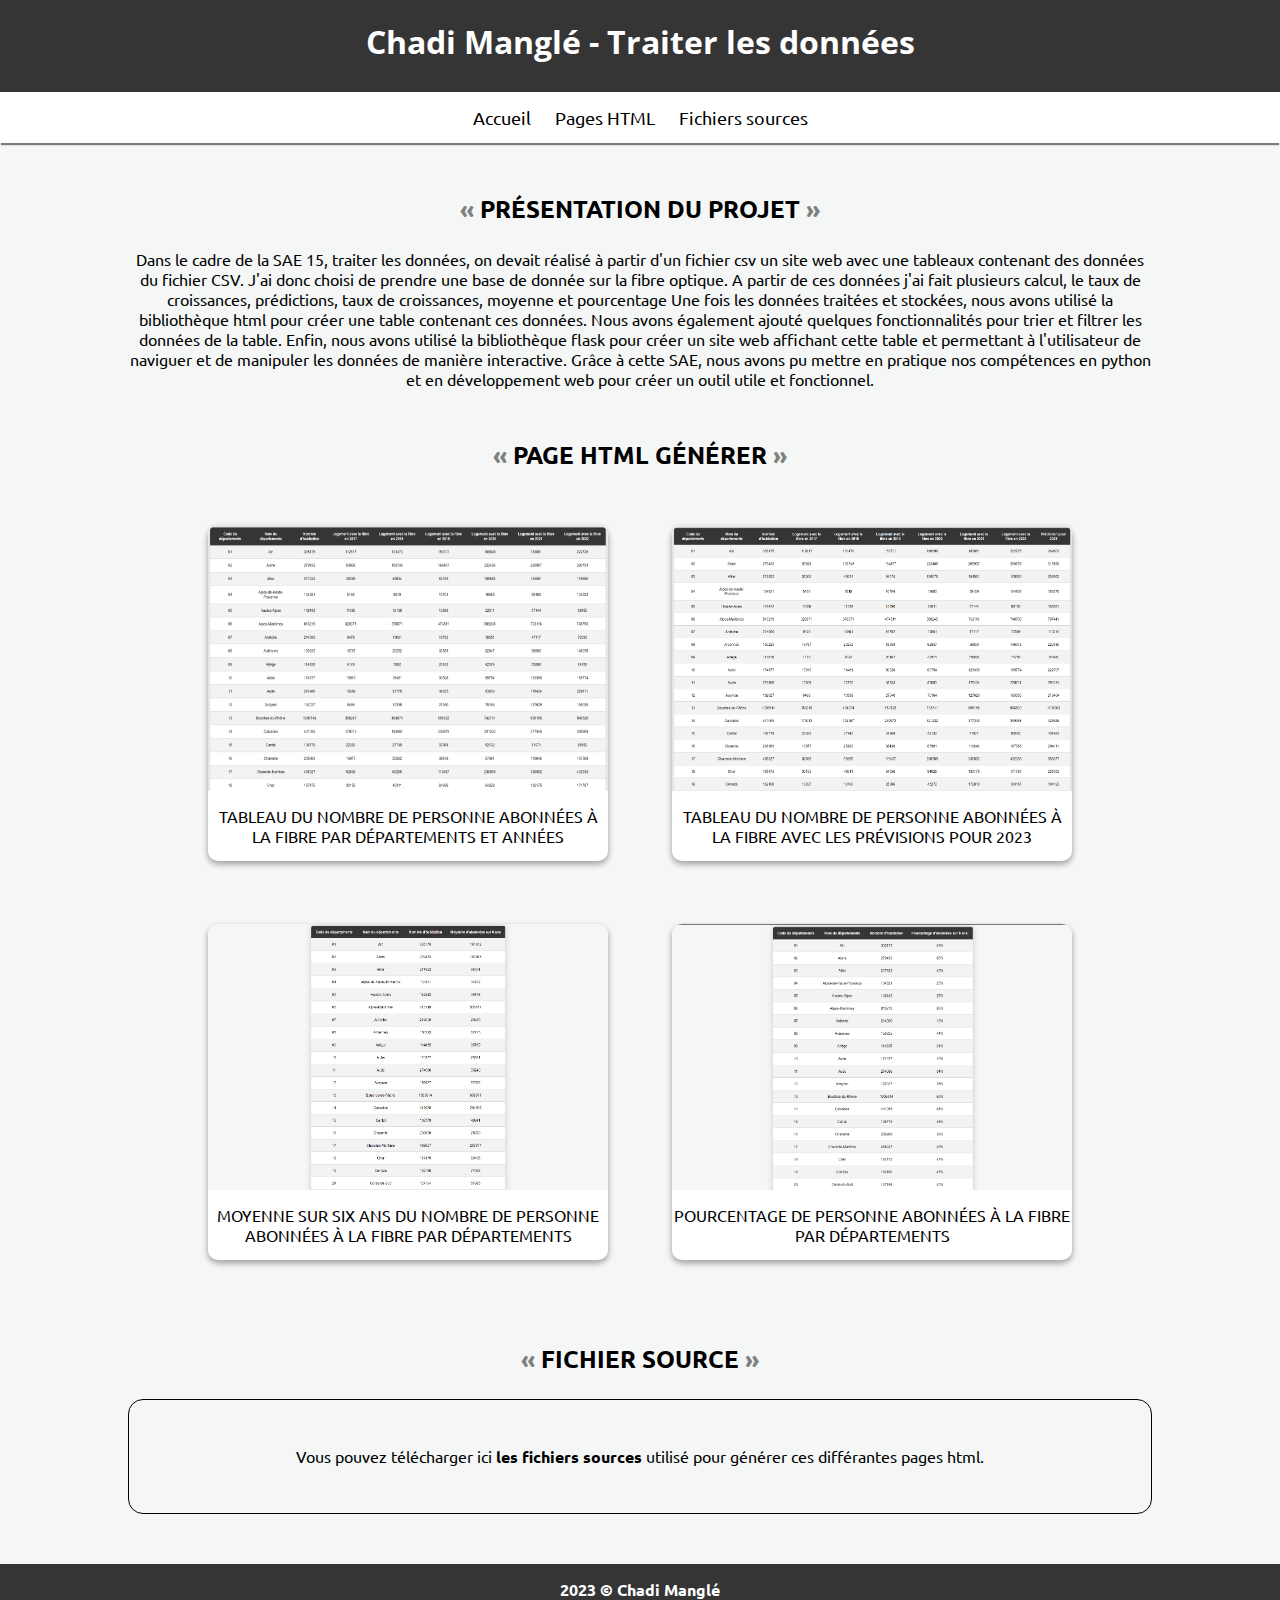
==== index.html @ e1d98296 "fiber_optic_data_france" ====
<!DOCTYPE html>
<html lang="fr-FR">
  <head>
    <meta charset="utf-8">
    <meta name="viewport" content="width=device-width">
    <title>SEA 14</title>
    <link href="styleindex.css" rel="stylesheet" type="text/css" />
		<link rel="preconnect" href="https://fonts.gstatic.com">
		<link href="https://fonts.googleapis.com/css2?family=Open+Sans:ital@1&family=Roboto:wght@100;400&family=Ubuntu&display=swap" rel="stylesheet">
  </head>


  <body>
    <!-- Entete -->
    <header>
      <!-- Titre de la page -->
      <h1>Chadi Manglé - Traiter les données</h1>
		</header>
    <!--Menu  -->
   <nav>
     <ul>
      <li><a href="#" title="Aller à l'acceil">Accueil</a></li>
      <li><a href="#pages" title="Pages HTML générés">Pages HTML</a></li>
      <li><a href="#sources" title="Télécharger les fichiers sources">Fichiers sources</a></li>
     </ul>  
   </nav>
   
<div class="contener">
    <!-- Presentation -->
    <section class="bienvenue">
			<h3>Présentation du projet</h3>

      <!-- Description (a complété avec chat gpt) -->
      <p>
		Dans le cadre de la SAE 15, traiter les données, on devait réalisé à partir d'un fichier csv un site web avec une tableaux contenant des données du fichier CSV. J'ai donc choisi de prendre une base de donnée sur la fibre optique. 
		A partir de ces données j'ai fait plusieurs calcul, le taux de croissances, prédictions, taux de croissances, moyenne et pourcentage
		Une fois les données traitées et stockées, nous avons utilisé la bibliothèque html pour créer une table contenant ces données. Nous avons également ajouté quelques fonctionnalités pour trier et filtrer les données de la table.
		Enfin, nous avons utilisé la bibliothèque flask pour créer un site web affichant cette table et permettant à l'utilisateur de naviguer et de manipuler les données de manière interactive. Grâce à cette SAE, nous avons pu mettre en pratique nos compétences en python et en développement web pour créer un outil utile et fonctionnel.
	  </p>  
    </section>
	
	<!-- pages -->
<section>
	<h3>Page HTML générer</h3>
	<div id="pages">
	
		<!-- projet1 -->
		<div class="projet">
			<a href="nb_abonees-fibre_departement_annees.html">
				<div class="picture">
				<img src="nb_abonees-fibre_departement_annees.png" height="90%" width="90%" alt="site tableaux de données"/>
				</div>
				<span>Tableau du nombre de personne abonnées à la fibre par départements et années</span>
			</a>
		</div>	
	
				<!-- projet2 -->
		<div class="projet">
			<a href="prediction_nb_abonees-fibre_departement_annees.html">
				<div class="picture">
				<img src="prediction_nb_abonees-fibre_departement_annees.png" height="90%" width="90%" alt="site tableaux de données"/>
				</div>
				<span>Tableau du nombre de personne abonnées à la fibre avec les prévisions pour 2023</span>
			</a>
		</div>	
	
			<!-- projet3 -->
		<div class="projet">
			<a href="moy_fibre_departement_annees.html">
				<div class="picture">
				<img src="moy_fibre_departement_annees.png" height="90%" width="90%" alt="site tableaux de données"/>
				</div>
				<span>Moyenne sur six ans du nombre de personne abonnées à la fibre par départements</span>
			</a>
		</div>	
	
			<!-- projet4 -->
		<div class="projet">
			<a href="percentage_fibre_departement_annees.html">
				<div class="picture">
				<img src="percentage_fibre_departement_annees.png" height="90%" width="90%" alt="site tableaux de données"/>
				</div>
				<span>Pourcentage de personne abonnées à la fibre par départements</span>
			</a>
		</div>	
	</div>	
</section>

	<section>
		<h3>Fichier source</h3>
			<!-- Description -->
			<div id="sources">
			<p>Vous pouvez télécharger ici <a href="Code_source_Traiter_les_donnés-Chadi_Manglé.zip" download>les fichiers sources</a> utilisé pour générer ces différantes pages html.</p>
			</div>
	</section>
</div>

  <!-- Footer -->
<footer>
  <span>2023 &copy; Chadi Manglé</span>
</footer>

  </body>
</html>
---- styleindex.css ----
*{
	box-sizing: border-box; 
}
:root{
    --color1: rgb(53,53,53)
}


html{
    scroll-behavior: smooth;
}

body {font-family: 'Ubuntu', sans-serif; 
background-color: #F4F7F6;
margin: 0; 

}

header{
	background-color: var(--color1); 
	text-align: center; 
	color: white;
	padding-bottom: 20px; 
}

section{
	text-align: center; 
	margin-top: 50px; 
	width: 100%
}

h1 {
	font-family: 'Open Sans', arial;
	font-weight: 800 italic; 
	margin-top: 0; 
	padding-top: 20px; 	
	margin-bottom: 9px; 
}

#logo {
	margin-top: 20px;
	width: 200px; 

}

/* Classe  */
.sperator {
	width: 17%;
	height: 2px;
	margin: auto; 
	display: block;
	background: #999999;
	padding: 0px;
}

.contener {
	width: 80%; 
	margin: auto; 
}

.projet {
	/* width: 80%; 
	margin: auto;  ça marche mieux comme ça mais ac*/
	width: 400px;
	margin: 30px; 
	display: inline-block;
	background: white;
	padding-bottom: 15px; 
	border: 0 black solid; 
	border-radius: 10px;  
	overflow: hidden;
	box-shadow: 0 3px 6px rgba(0,0,0,0.16), 0 3px 6px rgba(0,0,0,0.23);
}

.projet:hover {
	box-shadow: 0 14px 28px rgba(0,0,0,0.25), 0 10px 10px rgba(0,0,0,0.22);
	transition: 0.3s; 
}

.projet img{
	min-width: 400px;
	height: 266px;
}

.projet span{
	text-transform: uppercase; 
	display: block; 
}

.projet .date-projet{
	font-size: 0.7em; 
}

.picture {
 width: 400px; 
 height: 266px;
 overflow: hidden;
 margin-bottom: 15px; 
}


h2 {font-family: 'Ubuntu', sans-serif;
	font-size: 1.5em; 
	font-weight: 300;
	width: auto 30%;
	margin: auto;
	word-wrap: break-word;
	margin-top: 9px; 
}
h3:before{
	content: "« ";
	color: gray; 
}

h3{
	font-size: 1.5em;
	text-transform: uppercase; 
}

h3:after{
	content: " »";
	color: gray
}
nav{
	background-color: white;
	box-shadow: 0px 3px 1px -1px rgba(0, 0, 0, 0.5);
	font-size: 1.1em;  
	text-align: center;
	padding: 15px; 
	position: relative; 
}

ul {
	padding:0;
	display: inline; 
}

li {
	list-style-type: none;
	display: inline;
	margin: 10px;   
}

li:hover{font-weight: bold;}

a{text-decoration: none; color: black;}

a:focus{font-weight: bold;}

#sources{
	border: 1px black solid; 
	border-radius: 15px; 
	padding: 30px; 
	margin-bottom: 50px; 
	word-wrap: break-word;
}

#sources a{
	font-weight: bold; 
} 

footer{font-weight: bold; 
	text-align: center;
	background-color:rgb(53,53,53); 
	color: white; 
	padding: 15px; 
}
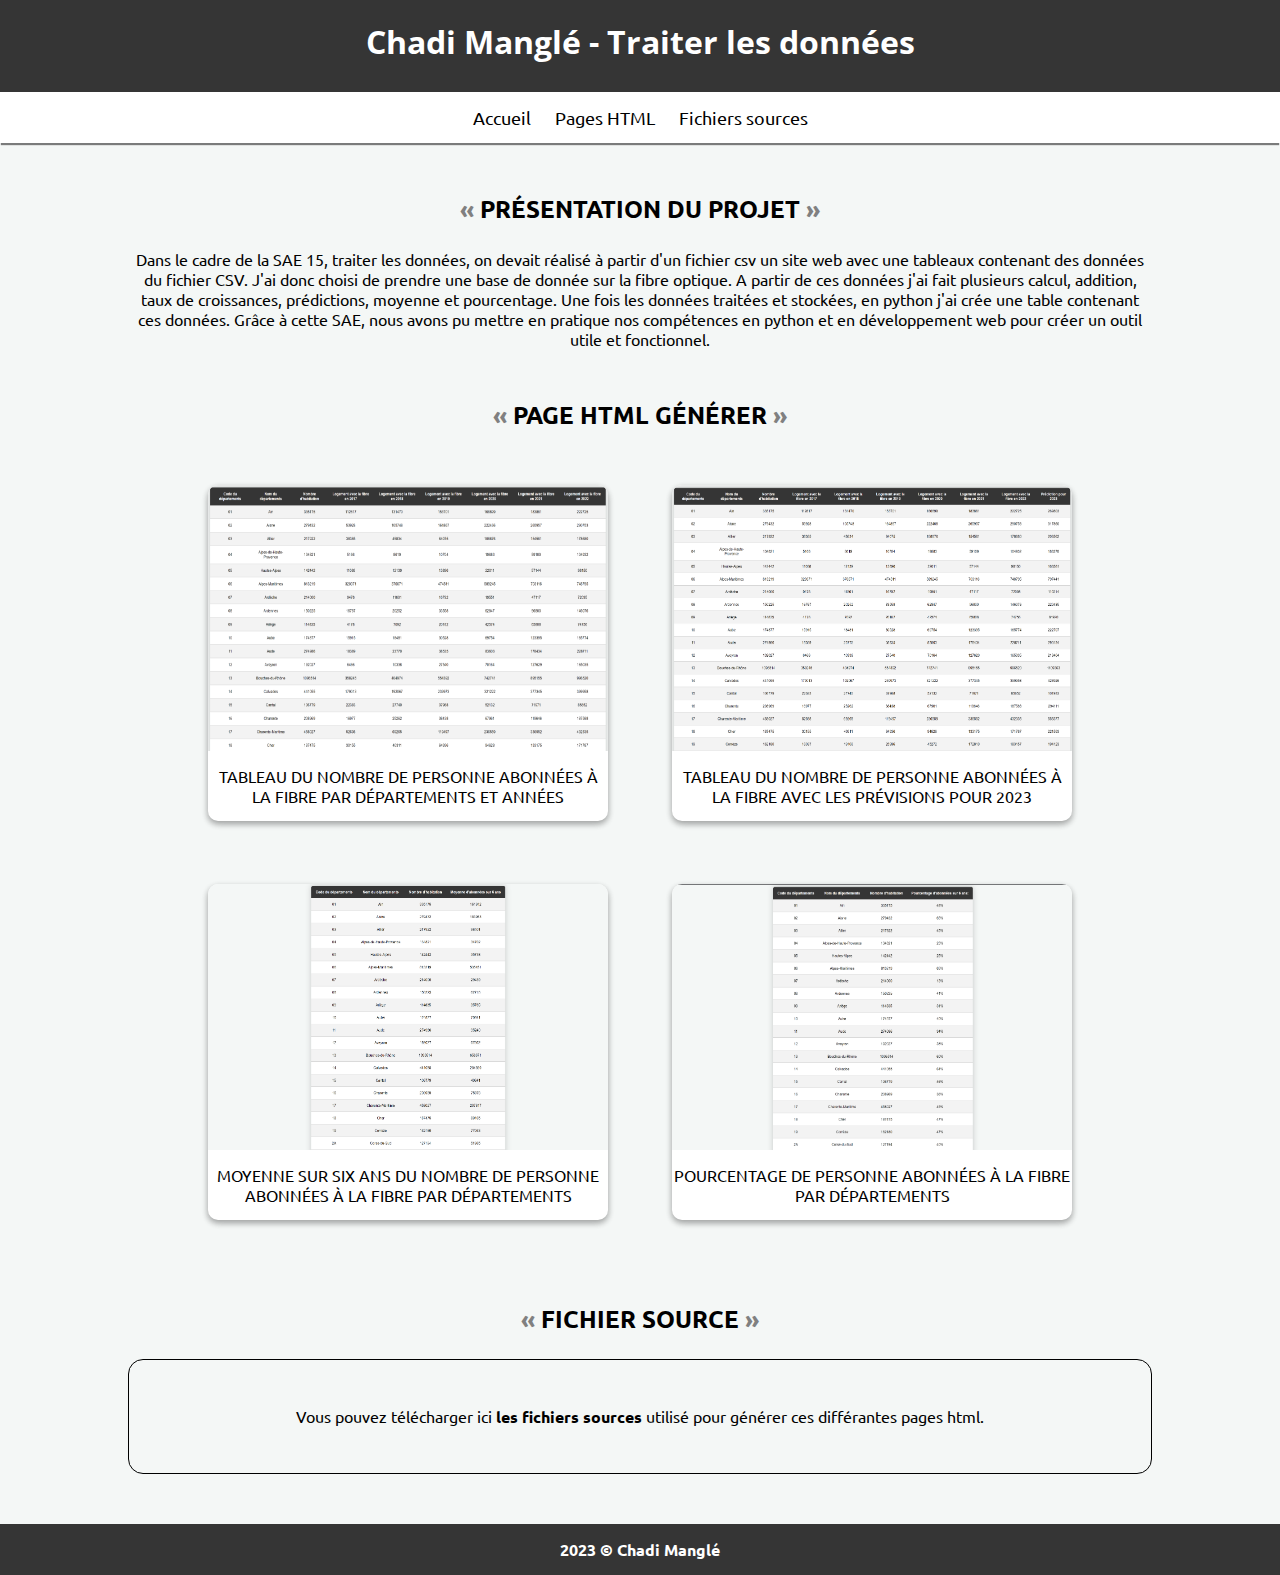
==== commit a150e5f8: "fiber_optic_data_france" ====
--- a/index.html
+++ b/index.html
@@ -34,9 +34,9 @@
       <!-- Description (a complété avec chat gpt) -->
       <p>
 		Dans le cadre de la SAE 15, traiter les données, on devait réalisé à partir d'un fichier csv un site web avec une tableaux contenant des données du fichier CSV. J'ai donc choisi de prendre une base de donnée sur la fibre optique. 
-		A partir de ces données j'ai fait plusieurs calcul, le taux de croissances, prédictions, taux de croissances, moyenne et pourcentage
-		Une fois les données traitées et stockées, nous avons utilisé la bibliothèque html pour créer une table contenant ces données. Nous avons également ajouté quelques fonctionnalités pour trier et filtrer les données de la table.
-		Enfin, nous avons utilisé la bibliothèque flask pour créer un site web affichant cette table et permettant à l'utilisateur de naviguer et de manipuler les données de manière interactive. Grâce à cette SAE, nous avons pu mettre en pratique nos compétences en python et en développement web pour créer un outil utile et fonctionnel.
+		A partir de ces données j'ai fait plusieurs calcul, addition, taux de croissances, prédictions, moyenne et pourcentage.
+		Une fois les données traitées et stockées, en python j'ai crée une table contenant ces données. 
+		Grâce à cette SAE, nous avons pu mettre en pratique nos compétences en python et en développement web pour créer un outil utile et fonctionnel.
 	  </p>  
     </section>
 	
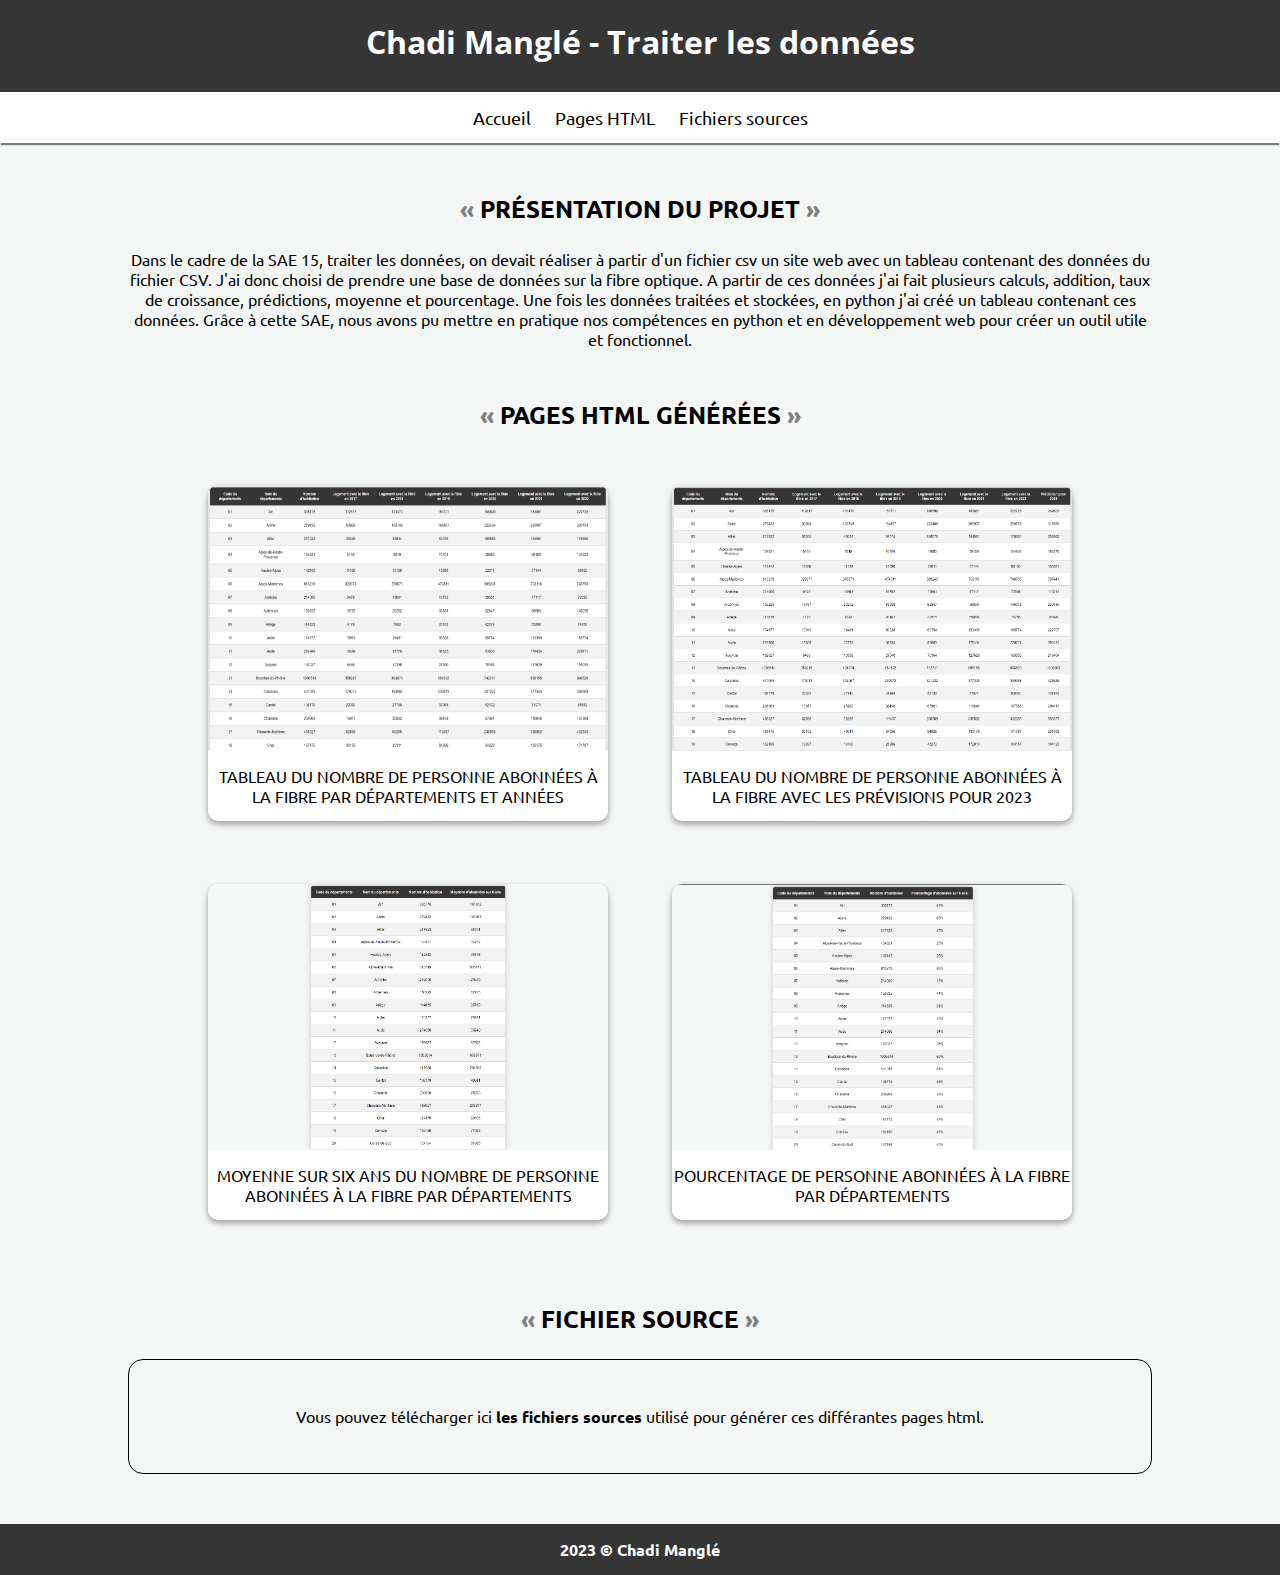
==== commit 025d319e: "test" ====
--- a/index.html
+++ b/index.html
@@ -33,16 +33,16 @@
 
       <!-- Description (a complété avec chat gpt) -->
       <p>
-		Dans le cadre de la SAE 15, traiter les données, on devait réalisé à partir d'un fichier csv un site web avec une tableaux contenant des données du fichier CSV. J'ai donc choisi de prendre une base de donnée sur la fibre optique. 
-		A partir de ces données j'ai fait plusieurs calcul, addition, taux de croissances, prédictions, moyenne et pourcentage.
-		Une fois les données traitées et stockées, en python j'ai crée une table contenant ces données. 
+		Dans le cadre de la SAE 15, traiter les données, on devait réaliser à partir d'un fichier csv un site web avec un tableau contenant des données du fichier CSV. J'ai donc choisi de prendre une base de données sur la fibre optique. 
+		A partir de ces données j'ai fait plusieurs calculs, addition, taux de croissance, prédictions, moyenne et pourcentage.
+		Une fois les données traitées et stockées, en python j'ai créé un tableau contenant ces données. 
 		Grâce à cette SAE, nous avons pu mettre en pratique nos compétences en python et en développement web pour créer un outil utile et fonctionnel.
 	  </p>  
     </section>
 	
 	<!-- pages -->
 <section>
-	<h3>Page HTML générer</h3>
+	<h3>Pages HTML générées</h3>
 	<div id="pages">
 	
 		<!-- projet1 -->
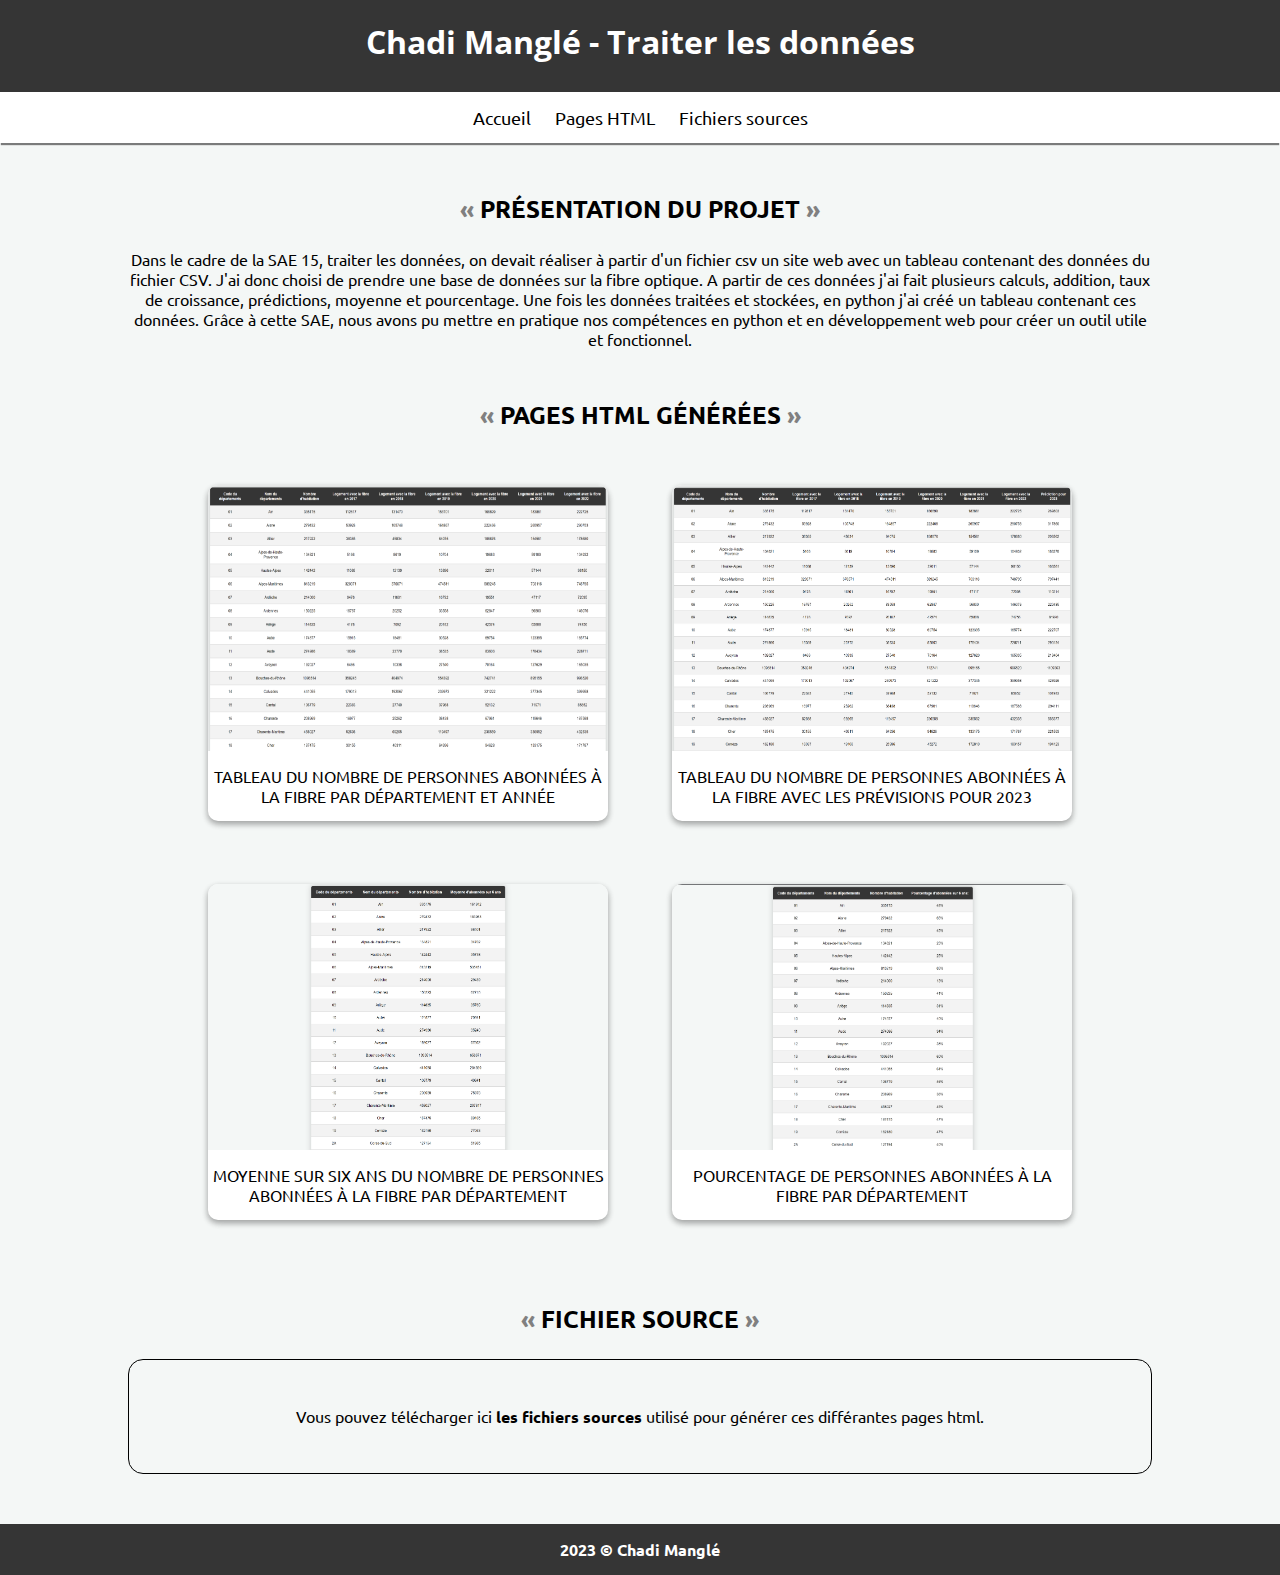
==== commit 327ed0fe: "changment du fichier html" ====
--- a/index.html
+++ b/index.html
@@ -51,7 +51,7 @@
 				<div class="picture">
 				<img src="nb_abonees-fibre_departement_annees.png" height="90%" width="90%" alt="site tableaux de données"/>
 				</div>
-				<span>Tableau du nombre de personne abonnées à la fibre par départements et années</span>
+				<span>Tableau du nombre de personnes abonnées à la fibre par département et année</span>
 			</a>
 		</div>	
 	
@@ -61,7 +61,7 @@
 				<div class="picture">
 				<img src="prediction_nb_abonees-fibre_departement_annees.png" height="90%" width="90%" alt="site tableaux de données"/>
 				</div>
-				<span>Tableau du nombre de personne abonnées à la fibre avec les prévisions pour 2023</span>
+				<span>Tableau du nombre de personnes abonnées à la fibre avec les prévisions pour 2023</span>
 			</a>
 		</div>	
 	
@@ -71,7 +71,7 @@
 				<div class="picture">
 				<img src="moy_fibre_departement_annees.png" height="90%" width="90%" alt="site tableaux de données"/>
 				</div>
-				<span>Moyenne sur six ans du nombre de personne abonnées à la fibre par départements</span>
+				<span>Moyenne sur six ans du nombre de personnes abonnées à la fibre par département</span>
 			</a>
 		</div>	
 	
@@ -81,7 +81,7 @@
 				<div class="picture">
 				<img src="percentage_fibre_departement_annees.png" height="90%" width="90%" alt="site tableaux de données"/>
 				</div>
-				<span>Pourcentage de personne abonnées à la fibre par départements</span>
+				<span>Pourcentage de personnes abonnées à la fibre par département</span>
 			</a>
 		</div>	
 	</div>	
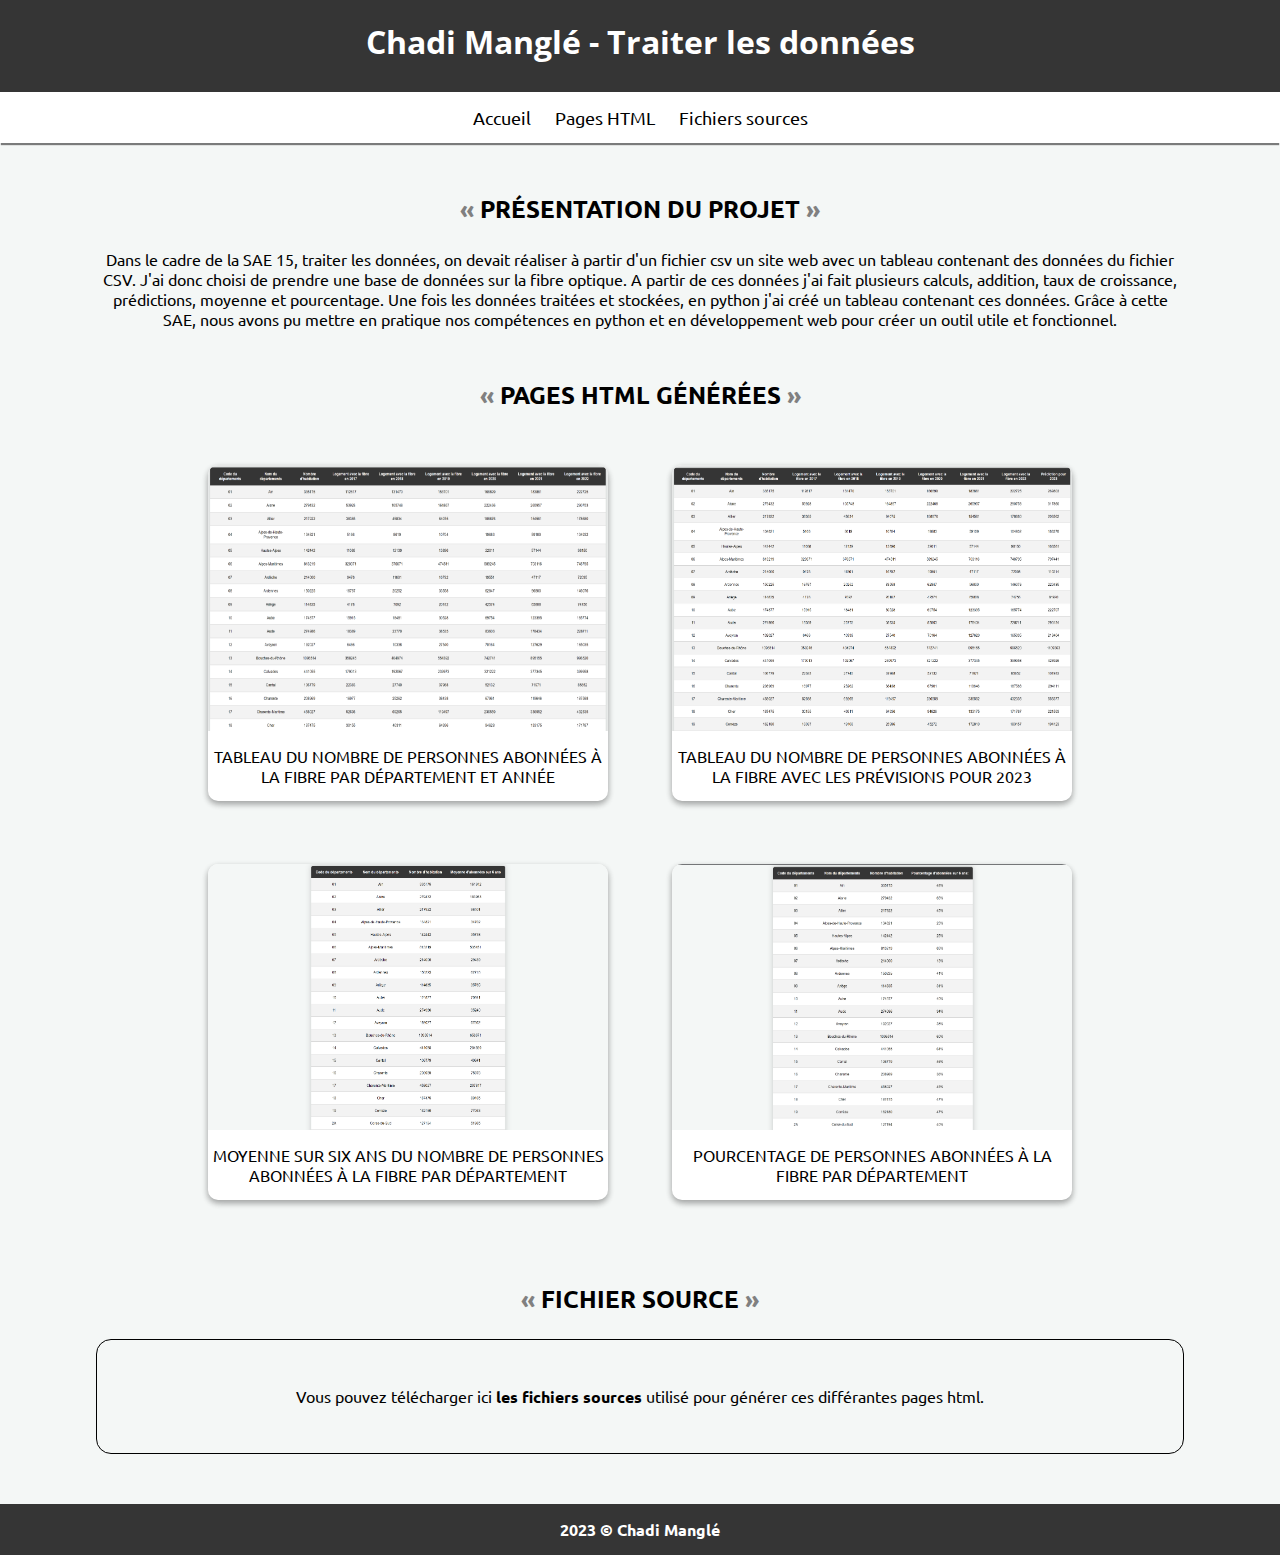
==== commit 6f667b4d: "Update index.html" ====
--- a/index.html
+++ b/index.html
@@ -4,7 +4,7 @@
   <head>
     <meta charset="utf-8">
     <meta name="viewport" content="width=device-width">
-    <title>SEA 14</title>
+    <title>SEA 15</title>
     <link href="styleindex.css" rel="stylesheet" type="text/css" />
 		<link rel="preconnect" href="https://fonts.gstatic.com">
 		<link href="https://fonts.googleapis.com/css2?family=Open+Sans:ital@1&family=Roboto:wght@100;400&family=Ubuntu&display=swap" rel="stylesheet">
--- a/styleindex.css
+++ b/styleindex.css
@@ -54,13 +54,11 @@
 }
 
 .contener {
-	width: 80%; 
+	width: 85%; 
 	margin: auto; 
 }
 
 .projet {
-	/* width: 80%; 
-	margin: auto;  ça marche mieux comme ça mais ac*/
 	width: 400px;
 	margin: 30px; 
 	display: inline-block;
@@ -164,4 +162,19 @@
 	background-color:rgb(53,53,53); 
 	color: white; 
 	padding: 15px; 
-}+}
+
+
+@media screen and (max-width: 520px){
+	.projet{
+		margin: 30px, 0;
+		display: block;
+		width: auto;
+	}
+
+	.projet.picture{
+		height: 266px;
+		display: flex;
+		align-items: center;
+	}
+}
